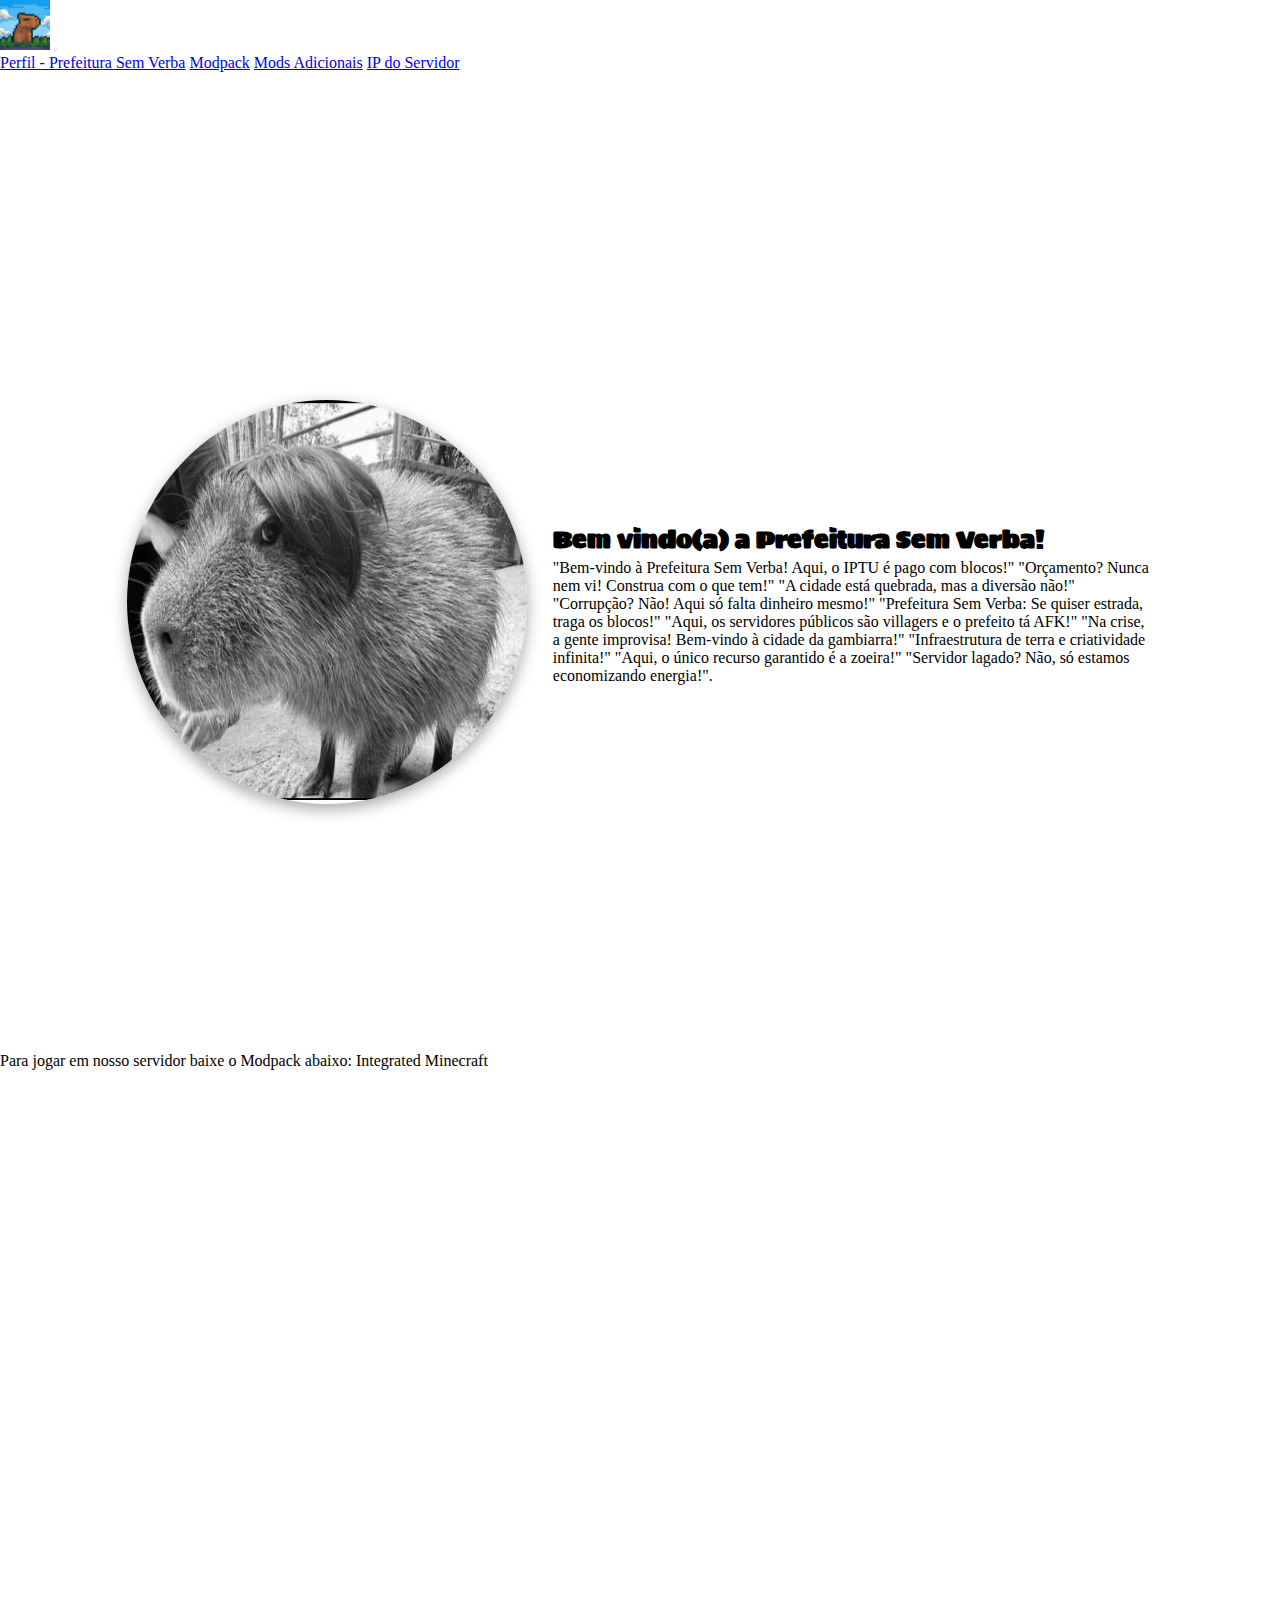
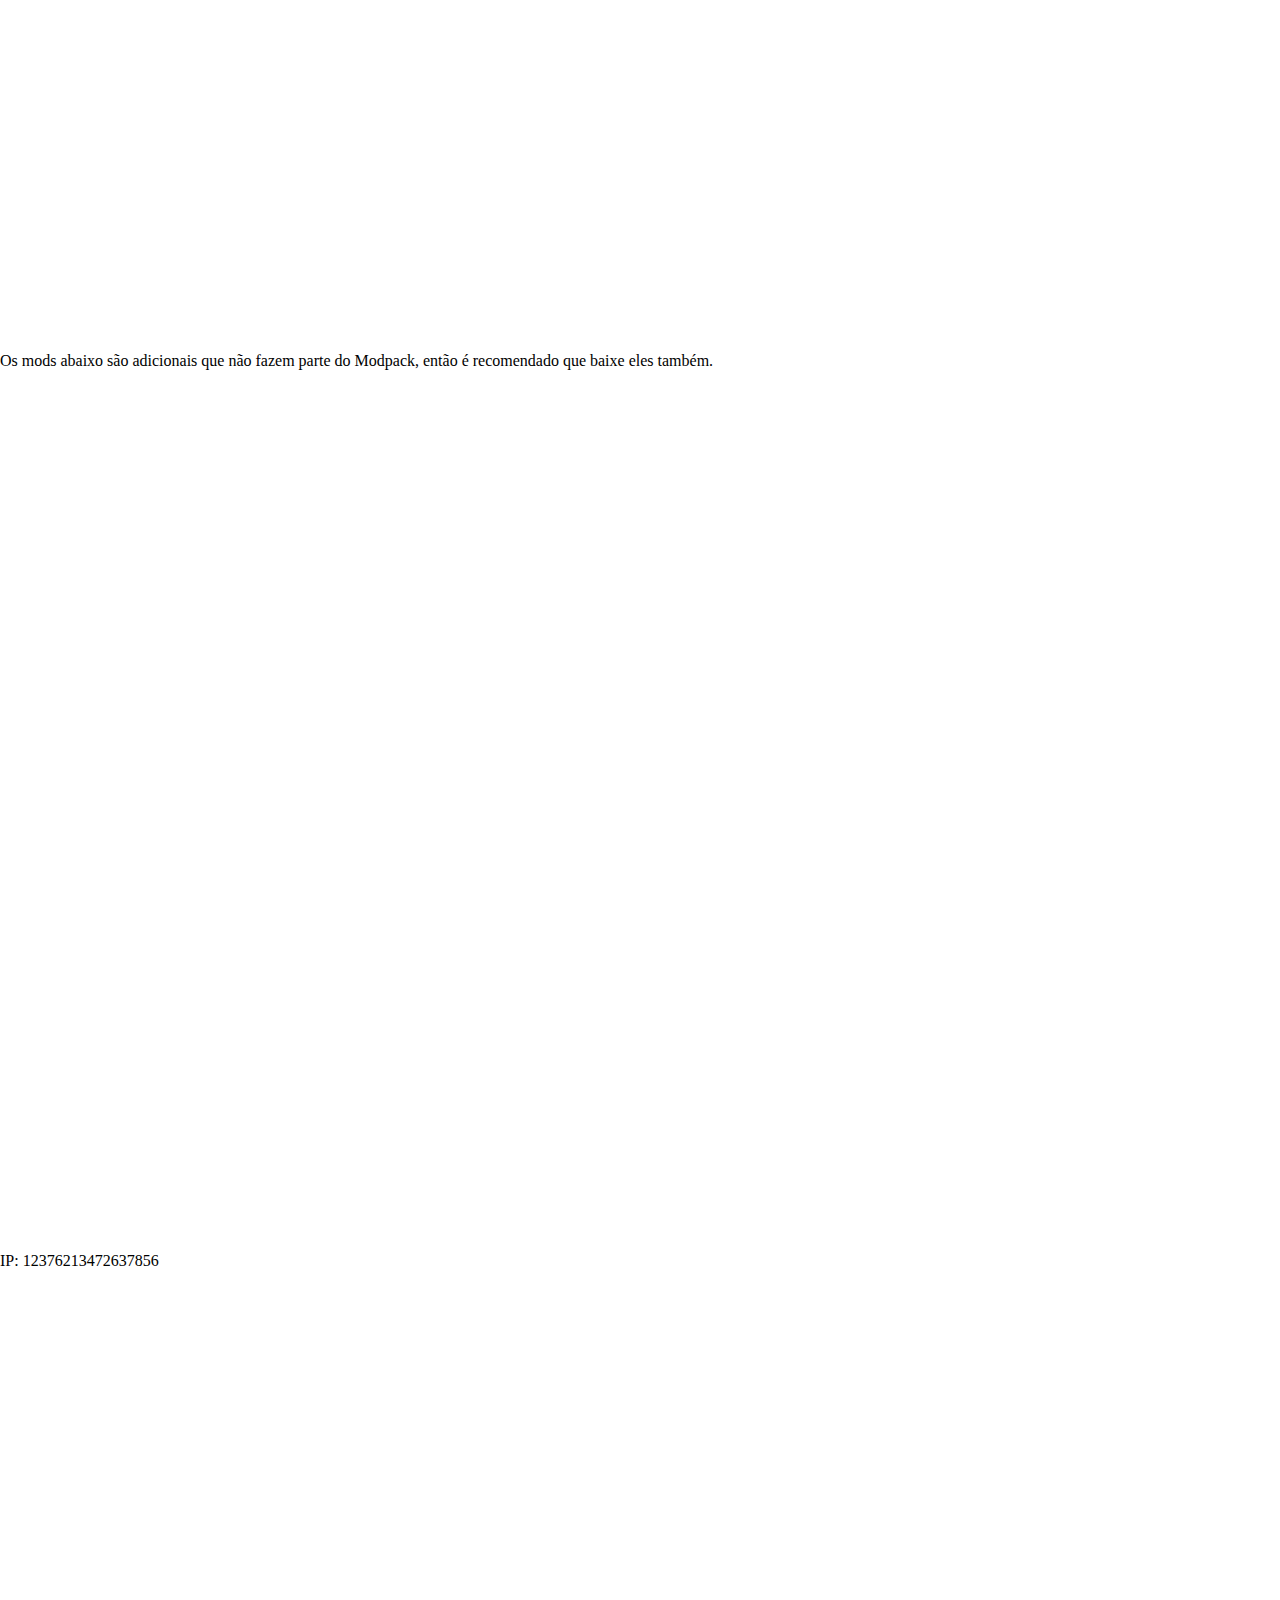
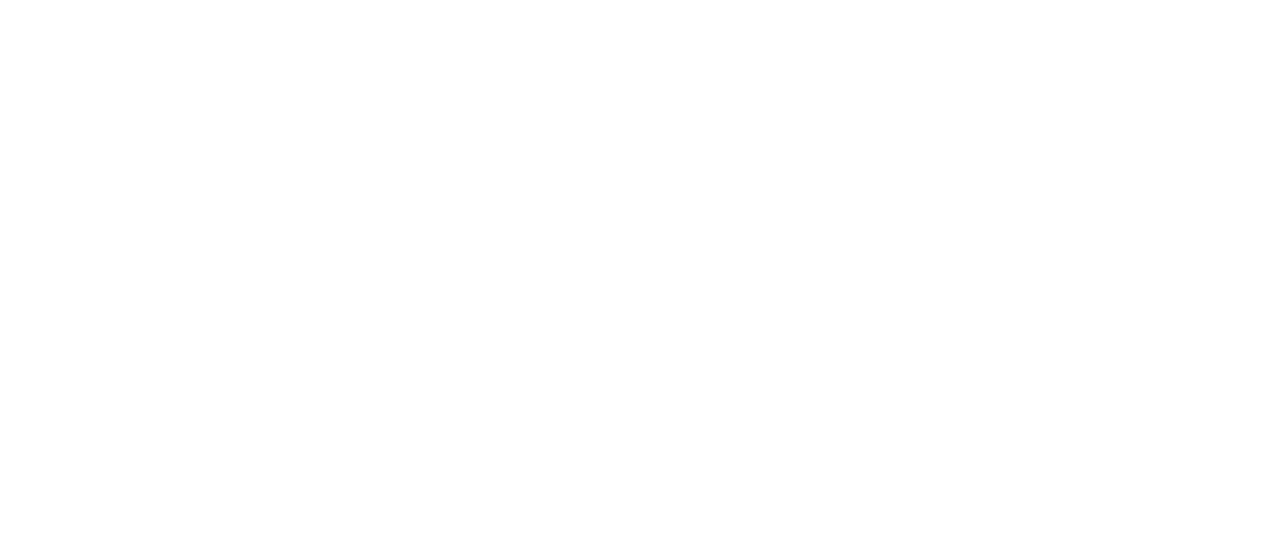
==== Java Script Inicial/Aula 03/index.html @ 342aae1c "Aula de criação de site utilizando shadow box e img com css e html" ====
<!DOCTYPE html>
<html lang="en">

<head>
    <meta charset="UTF-8">
    <meta name="viewport" content="width=device-width, initial-scale=1.0">
    <title>Apresentação</title>
    <link rel="stylesheet" href="style.css">
    <link href="https://cdn.jsdelivr.net/npm/bootstrap@5.0.2/dist/css/bootstrap.min.css" rel="stylesheet"
        integrity="sha384-EVSTQN3/azprG1Anm3QDgpJLIm9Nao0Yz1ztcQTwFspd3yD65VohhpuuCOmLASjC" crossorigin="anonymous">
    <script src="https://cdn.jsdelivr.net/npm/bootstrap@5.0.2/dist/js/bootstrap.bundle.min.js"
        integrity="sha384-MrcW6ZMFYlzcLA8Nl+NtUVF0sA7MsXsP1UyJoMp4YLEuNSfAP+JcXn/tWtIaxVXM"
        crossorigin="anonymous"></script>
    <link rel="preconnect" href="https://fonts.googleapis.com">
    <link rel="preconnect" href="https://fonts.gstatic.com" crossorigin>
    <link href="https://fonts.googleapis.com/css2?family=Sigmar&display=swap" rel="stylesheet">
</head>

<body>
    <nav class="navbar fixed-top navbar-expand-lg navbar-dark bg-dark">
        <div class="container-fluid">
            <a class="navbar-brand" href="#"><img class="img-logo" src="./assets/logo.webp" alt="Logo"></a>
            <button class="navbar-toggler" type="button" data-bs-toggle="collapse" data-bs-target="#navbarNavAltMarkup"
                aria-controls="navbarNavAltMarkup" aria-expanded="false" aria-label="Toggle navigation">
                <span class="navbar-toggler-icon"></span>
            </button>
            <div class="collapse navbar-collapse" id="navbarNavAltMarkup">
                <div class="navbar-nav">
                    <a class="nav-link" href="#s1">Perfil - Prefeitura Sem Verba</a>
                    <a class="nav-link" href="#s2">Modpack</a>
                    <a class="nav-link" href="#s3">Mods Adicionais</a>
                    <a class="nav-link" href="#s4">IP do Servidor</a>
                </div>
            </div>
        </div>
    </nav>
    <main>
        <section id="s1">
            <div class="s1-left">
                <div class="wrap-img">
                    <img class="img-s1" src="./assets/profile.jpg" alt="Profile">
                </div>
            </div>
            <div class="s1-right">
                <h2 class="title-name">Bem vindo(a) a Prefeitura Sem Verba!</h2>
                <p>"Bem-vindo à Prefeitura Sem Verba! Aqui, o IPTU é pago com blocos!"
                    "Orçamento? Nunca nem vi! Construa com o que tem!"
                    "A cidade está quebrada, mas a diversão não!"
                    "Corrupção? Não! Aqui só falta dinheiro mesmo!"
                    "Prefeitura Sem Verba: Se quiser estrada, traga os blocos!"
                    "Aqui, os servidores públicos são villagers e o prefeito tá AFK!"
                    "Na crise, a gente improvisa! Bem-vindo à cidade da gambiarra!"
                    "Infraestrutura de terra e criatividade infinita!"
                    "Aqui, o único recurso garantido é a zoeira!"
                    "Servidor lagado? Não, só estamos economizando energia!".</p>
            </div>
        </section>
        <section id="s2">
            Para jogar em nosso servidor baixe o Modpack abaixo: Integrated Minecraft
        </section>
        <section id="s3">
            Os mods abaixo são adicionais que não fazem parte do Modpack, então é recomendado que baixe eles também.
        </section>
        <section id="s4">
            IP: 12376213472637856
        </section>
    </main>
</body>

</html>
---- Java Script Inicial/Aula 03/style.css ----
*{
    padding: 0;
    margin: 0;
}

.img-logo{
    width:50px;
    height: auto;
}

section{
    height: 100vh;
}


#s1{
    display: flex;
    align-items: center;
    justify-content: center;
    padding-top: 80px;
    flex-wrap: wrap;
    gap: 2vw;
}

.s1-left{
    display: flex;
    align-items: center;
    justify-content: center;
    width: 400px;
}

.s1-right{
    width: 600px;
}

.wrap-img{
    width: 400px;
    overflow: hidden;
    border-radius: 100%;
    box-shadow: rgba(0, 0, 0, 0.35) 0px 5px 15px;
}

.img-s1{
    width: 400px;
    height: 400px;
    filter: grayscale(1);
    transition: all 150ms ease-in-out;
}
.img-s1:hover{
    filter: grayscale(0);
    transform: scale(1.1);
}

.title-name{
    font-family: "Sigmar", serif;
}

@media (width < 1000px){
    #s1{
       padding: 80px 20px 0px 20px;
    }
    .wrap-img{
        width: 300px;
    }
    .img-s1{
        width: 300px;
        height: 300px;
    }
}
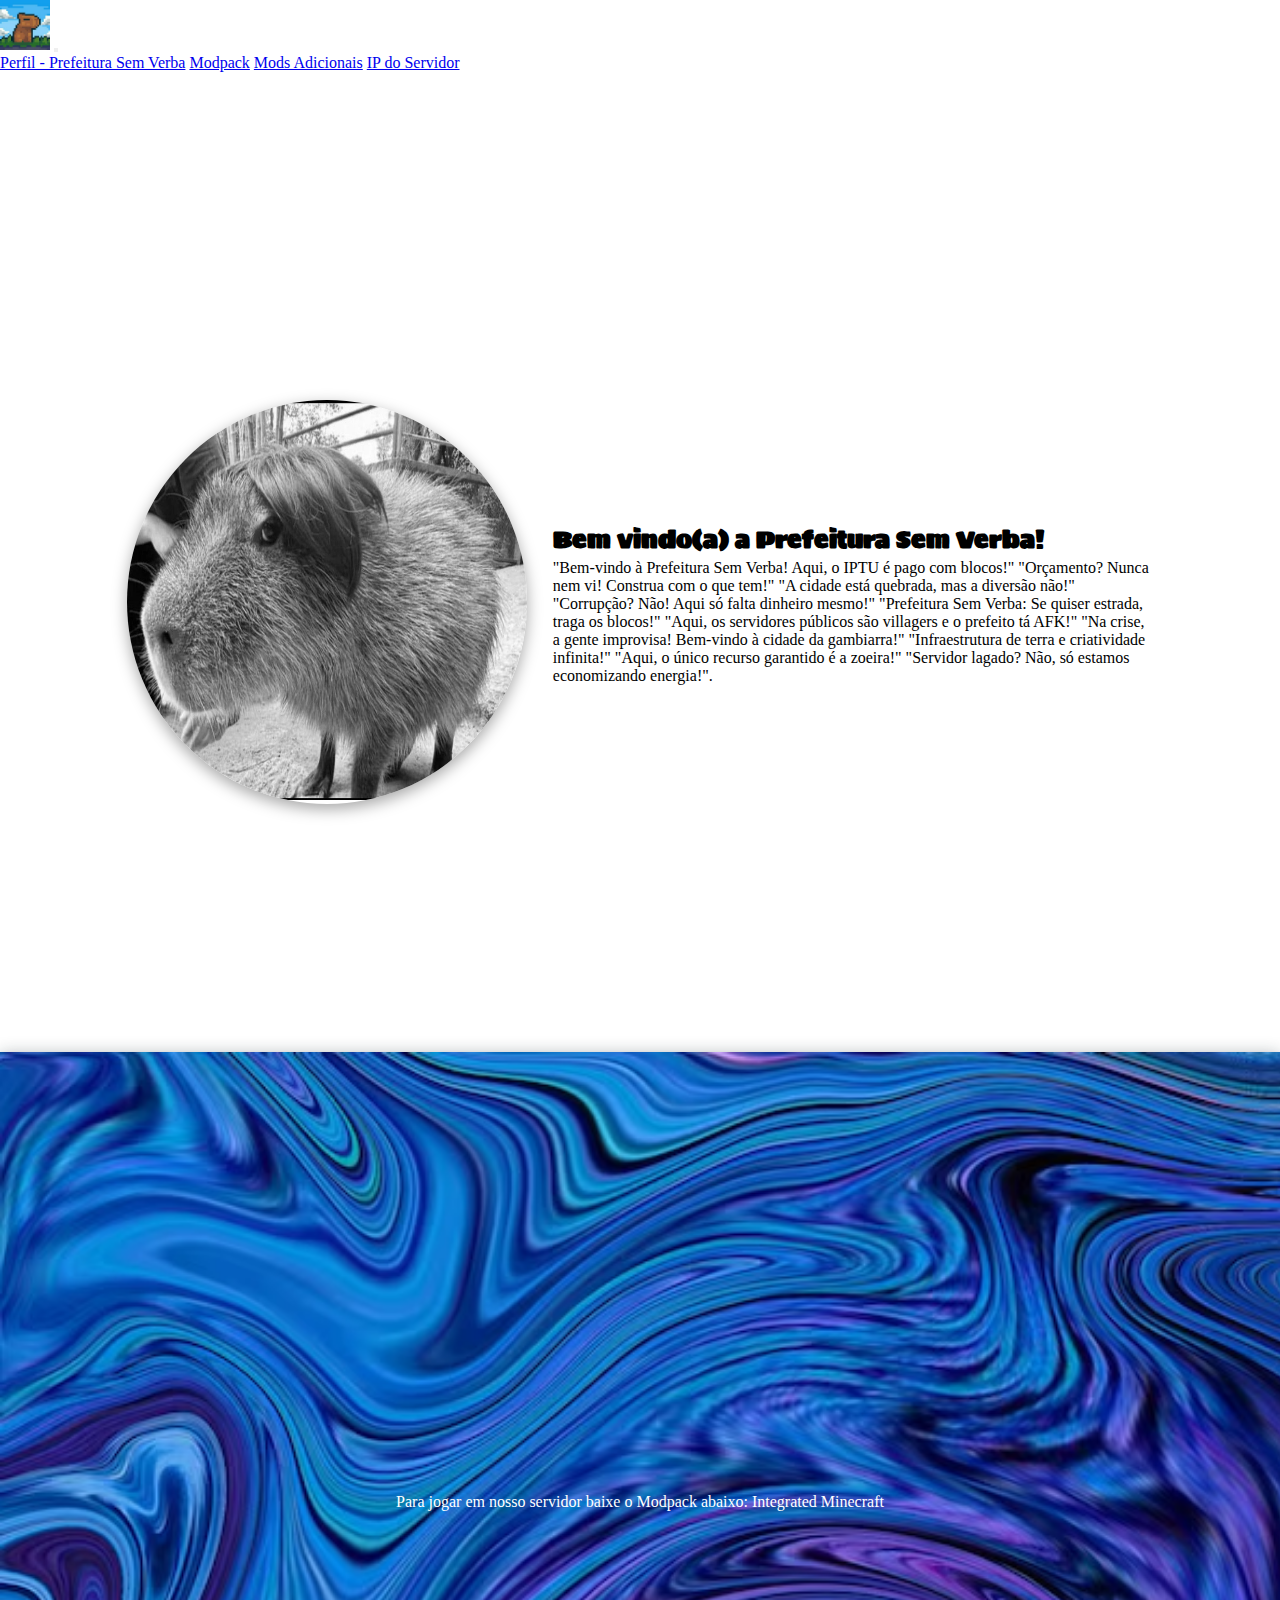
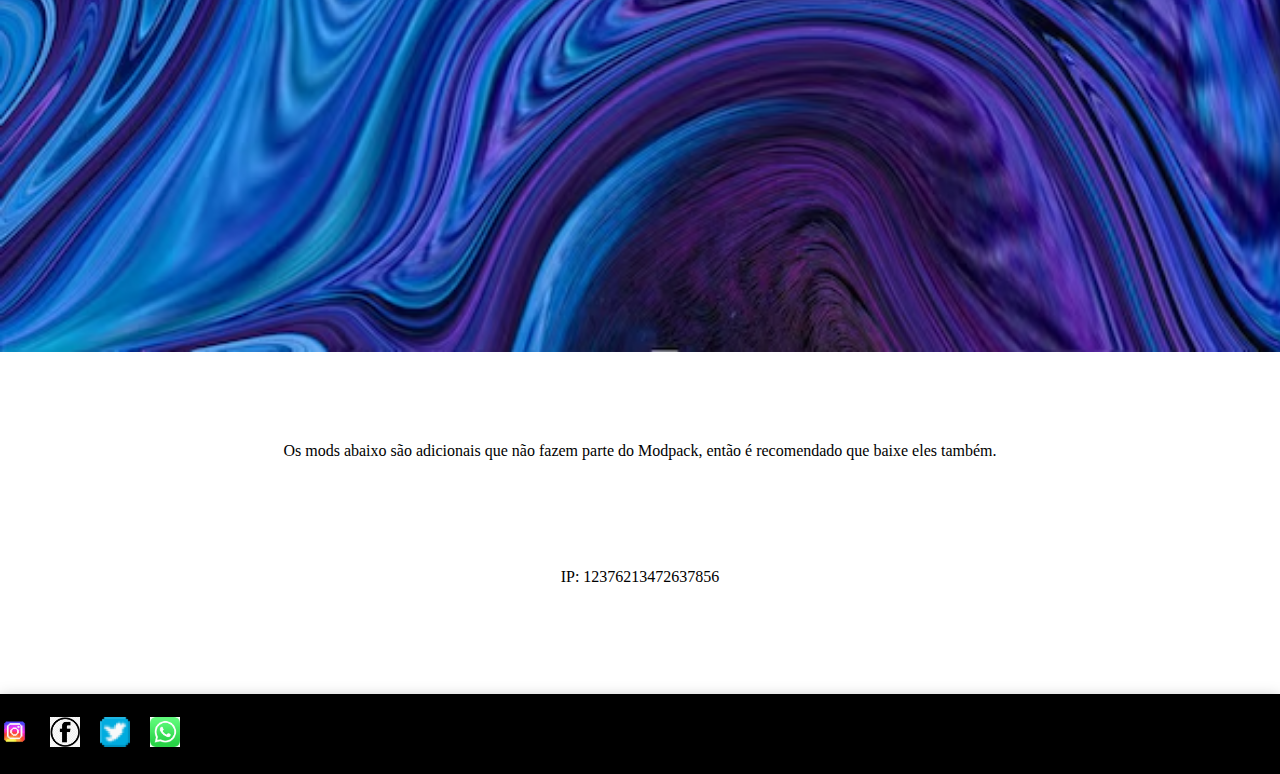
==== commit ffa71c45: "Calculadora HTML,CSS & JS" ====
--- a/Java Script Inicial/Aula 03/index.html
+++ b/Java Script Inicial/Aula 03/index.html
@@ -64,7 +64,32 @@
         <section id="s4">
             IP: 12376213472637856
         </section>
+        <footer>
+            <a target="_blank" href="https://www.instagram.com/"><img width="30px" height="auto" src="./assets/logo Instagram.jpeg" alt="Instagram"></a>
+              <a target="_blank" href="https://www.facebook.com/login"><img width="30px" height="auto" src="./assets/facebook logo.png" alt="Facebook"></a>
+              <a target="_blank" href="https://x.com/"><img width="30px" height="auto" src="./assets/twitter logo.png" alt="X"></a>
+              <a target="_blank" href="https://br.linkedin.com/"><img width="30px" height="auto" src="./assets/whatsapp logo.png" alt="WhatsApp"></a>
+          </footer>
     </main>
+    <script>
+        function enviar(){
+          document.getElementById("nome").style.border = "1px solid black"
+          document.getElementById("assunto").style.border = "1px solid black"
+          const nome = document.getElementById("nome").value
+          const assunto = document.getElementById("assunto").value
+
+          if(!nome || !assunto){
+            document.getElementById("nome").style.border("2px solid red")
+            document.getElementById("assunto").style.border("2px solid red")
+            return
+          }
+
+          const mensagem = `Gostaria de entrar em contato!!! \n\nNome: ${nome} \nAssunto: ${assunto}`
+          const msg = encodeURIComponent(mensagem)
+          window.location.href = `https://wa.me/5541987446352?text=${msg}`
+
+        }
+      </script>
 </body>
 
 </html>--- a/Java Script Inicial/Aula 03/style.css
+++ b/Java Script Inicial/Aula 03/style.css
@@ -20,6 +20,7 @@
     padding-top: 80px;
     flex-wrap: wrap;
     gap: 2vw;
+
 }
 
 .s1-left{
@@ -53,6 +54,160 @@
 
 .title-name{
     font-family: "Sigmar", serif;
+    color: #000000;
+}
+
+.texto{
+    color: #000000;
+}
+
+#s2{
+    background-image: url("./assets/background.jpeg");
+    background-repeat: no-repeat;
+    background-size: cover;
+    color: #ffffff;
+    box-shadow: rgba(14, 30, 37, 0.12) 0px 2px 4px 0px, rgba(14, 30, 37, 0.32) 0px 2px 16px 0px;
+    display: flex;
+    align-items: center;
+    justify-content: center;
+    gap: 10px;
+    flex-wrap: wrap;
+}
+
+.cartaoTec{
+    background-color: #020202a9;
+    width: 16rem;
+    height: 450px;
+    border: 2px solid #ffffff;
+    border-radius: 10px;
+    padding: 10px;
+    display: flex;
+    flex-direction: column;
+    align-items: center;
+    justify-content: center;
+}
+.envelopamento-img-cartao{
+    display: flex;
+    align-items: center;
+    justify-content: center;
+    min-height: 100px;
+    max-height: 100px;
+
+}   
+
+.envelopamento-info-cartao{
+    display: flex;
+    flex-direction: column;
+    align-items: center;
+    justify-content: center;
+    min-height: 300px;
+    max-height: 300px;
+} 
+
+.envelopamento-info-cartao h3{
+    max-height: 50px;
+    min-height: 50px;
+}
+
+#s3{
+    width: 100%;
+    display: flex;
+    align-items: center;
+    justify-content: center;
+    height: auto;
+    padding: 10vh 0px;
+    background-color: rgba(255, 255, 255, 0.971);
+
+}
+
+.wrap-acc{
+    width: 80%;
+    border: 2px solid rgb(255, 255, 255);
+    border-radius: 5px;
+}
+
+.accordion-button{
+    background: #000000df !important;
+    color: white  !important;
+}
+
+.accordion-item{
+    background: #000000a4 !important;
+    color: white  !important;
+}
+
+#s4{
+    display: flex;
+    flex-direction: column;
+    align-items: center;
+    justify-content: center;
+    height: auto;
+    padding: 2vh 0px;
+}
+
+.formularioContato{
+    display: flex;
+    flex-direction: column;
+    align-items: center;
+    justify-content: center;
+    color: white;
+    background-color: black;
+    width: 300px;
+    padding: 20px;
+    border-radius: 5px;
+}
+
+.formularioContato button{
+   padding: 10px;
+   border-radius: 999px;
+   width: 100%;
+   border: none;
+   background: none;
+   color: white;
+   border: 2px solid white;
+   transition: all 200ms ease-in-out;
+}
+
+.formularioContato button:hover{
+    color: black;
+    border: 2px solid black;
+    background: white;
+}
+
+.formularioContato button:hover{
+    color: black;
+    border: "2px solid black";
+    background: white;
+}
+
+.formularioContato label{
+    text-align: left;
+    width: 100%;
+    margin-left: 40px;
+}
+
+.formularioContato input{
+    padding: 10px;
+    border-radius: 999px;
+    width: 100%;
+}
+
+footer{
+    display: flex;
+    align-items: center;
+    gap: 20px;
+    background-color: black;
+    min-height: 80px;
+    box-shadow: rgba(0, 0, 0, 0.35) 0px 5px 15px;
+    margin-top: 10vh;
+}
+
+footer img{
+    transition: all 500ms ease-in-out;
+}
+
+footer img:hover{
+    transform: scale(1.3) rotate(360deg);
 }
 
 @media (width < 1000px){
@@ -66,4 +221,12 @@
         width: 300px;
         height: 300px;
     }
+    #s2{
+        padding: 10vh 0px;
+        height: auto;
+        background-image: url(./assets/background.jpeg);
+    }
+    .formularioContato{
+        width: 78%;
+    }
 }